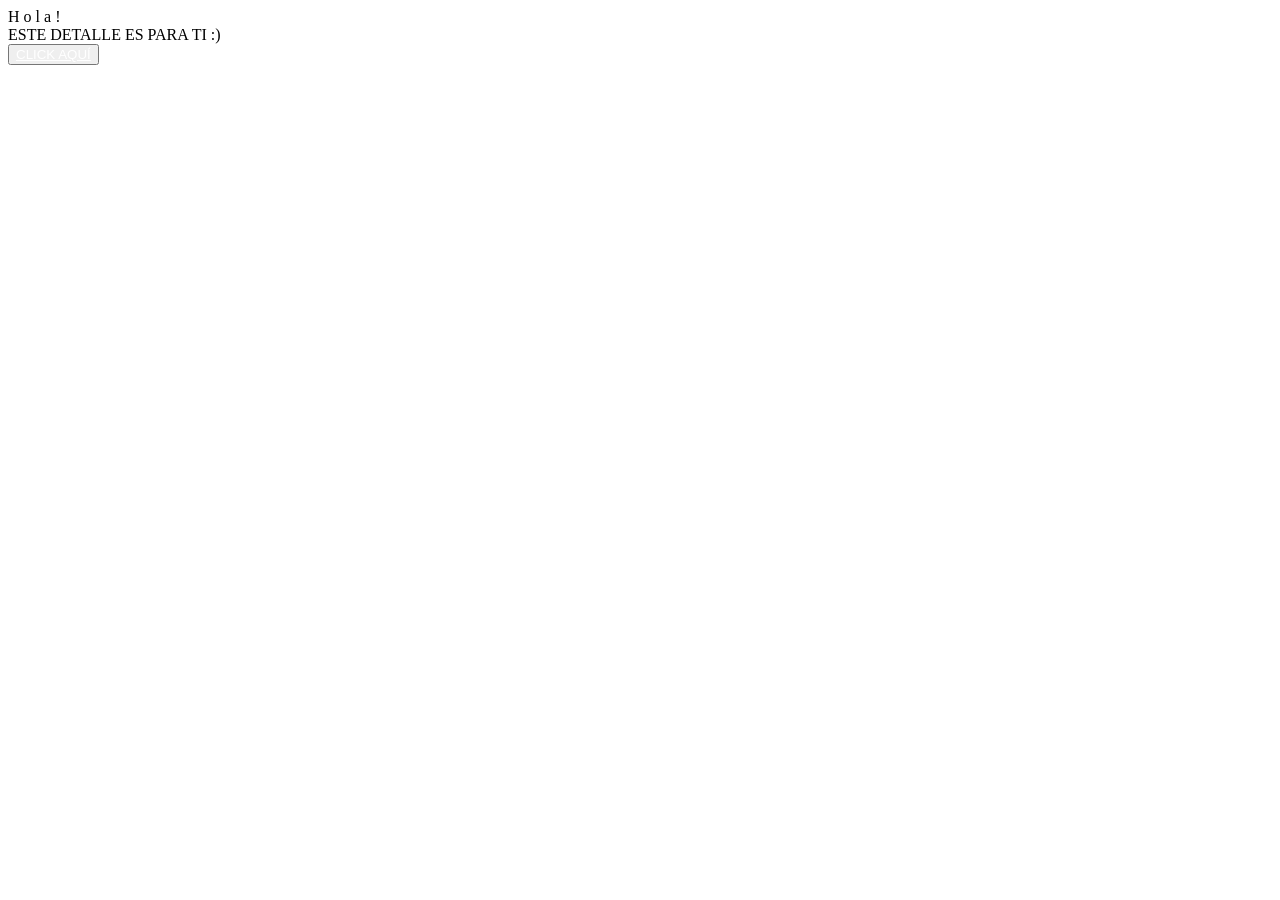
==== index.html @ e1974d5b "Add files via upload" ====
<!DOCTYPE html>
<html lang="es">

<head>
    <meta charset="UTF-8">
    <meta http-equiv="X-UA-Compatible" content="IE=edge">
    <meta name="viewport" content="width=device-width, initial-scale=1.0">
    <link rel="stylesheet" href="css/style.css">
    <link rel="icon" href="img/flowers.png" type="image/x-icon">
    <title>Flowers</title>
</head>

<body>
    <div class="greetings">
        <span>H</span>
        <span>o</span>
        <span>l</span>
        <span>a</span>
        <span>!</span>
    </div>
    <div class="description">
        <span>ESTE DETALLE ES PARA TI :)</span>
    </div>
    <div class="button">
        <button class="botones">
            <a href="flower.html" style="color: #fff;">CLICK AQUÍ</a>
        </button>
    </div>

</body>

</html>
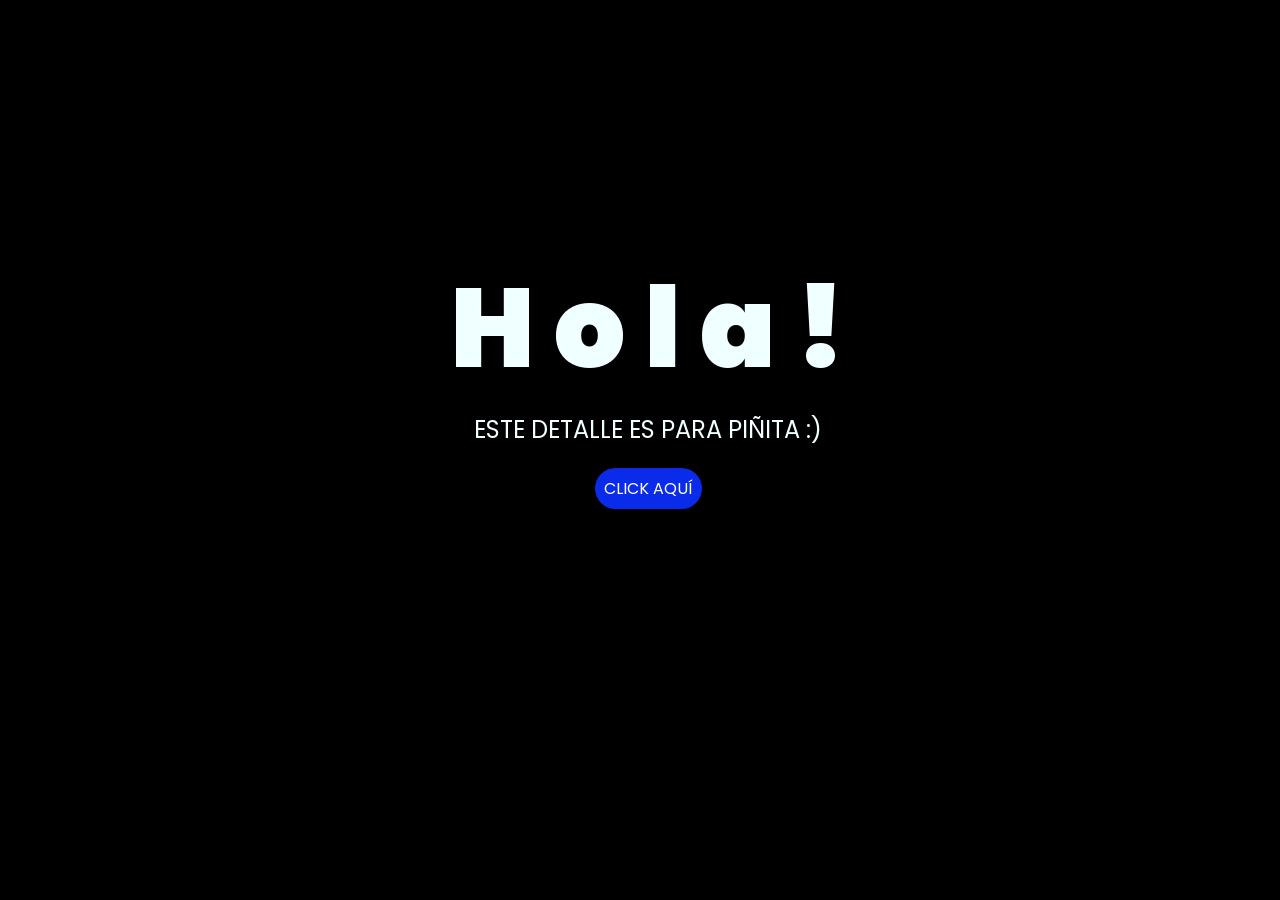
==== commit 2b8c3d9d: "Update index.html" ====
--- a/index.html
+++ b/index.html
@@ -7,7 +7,7 @@
     <meta name="viewport" content="width=device-width, initial-scale=1.0">
     <link rel="stylesheet" href="css/style.css">
     <link rel="icon" href="img/flowers.png" type="image/x-icon">
-    <title>Flowers</title>
+    <title>Flores para Titi</title>
 </head>
 
 <body>
@@ -19,7 +19,7 @@
         <span>!</span>
     </div>
     <div class="description">
-        <span>ESTE DETALLE ES PARA TI :)</span>
+        <span>ESTE DETALLE ES PARA PIÑITA :)</span>
     </div>
     <div class="button">
         <button class="botones">
--- a/css/style.css
+++ b/css/style.css
@@ -0,0 +1,97 @@
+@import url('https://fonts.googleapis.com/css2?family=Poppins:ital,wght@0,500;1,900&display=swap');
+*{
+    font-family: 'Poppins',cursive;
+}
+body{
+    color: azure;
+    width: 100%;
+    height: 82vh;
+    display: flex;
+    flex-direction: column;
+    align-items: center;
+    justify-content: center;
+    background-color: black;
+    /* padding-top: -30; */
+}
+
+.botones{
+    padding: 9px;
+    border-radius: 80px;
+    background-color: transparent;
+    border: none;
+}
+
+.botones a{
+    background-color: #0a2be9;
+    padding: 9px;
+    border-radius: 80px;
+    -webkit-border-radius: 80px;
+    -moz-border-radius: 80px;
+    -ms-border-radius: 80px;
+    -o-border-radius: 80px;
+
+}
+
+.botones a:focus{
+    background-color: rgb(50, 194, 194);
+}
+
+.greetings{
+    font-size: 7rem;
+    font-weight: 900;
+}
+.greetings > span{
+    animation: glow 2.5s ease-in-out infinite;
+}
+@keyframes glow{
+    0%, 100%{
+        color: #fff;
+        text-shadow: 0 0 12px #39c6d6, 0 0 50px #39c6d6, 0 0 100px #39c6d6;
+    }
+    10%, 90%{
+        color: #111;
+        text-shadow: none;
+    }
+}
+.greetings > span:nth-child(2){
+    animation-delay: .2s ;
+}
+.greetings > span:nth-child(3){
+    animation-delay: .4s ;
+}
+.greetings > span:nth-child(4){
+    animation-delay: .6s;
+}
+.greetings > span:nth-child(5){
+    animation-delay: .8s;
+}
+.greetings > span:nth-child(6){
+    animation-delay: 1s;
+}
+
+.description{
+    font-size: 1.5rem;
+    margin-bottom: 20px;
+}
+
+.button a{
+    text-decoration: none;
+    font-size: 1rem;
+    color: #111;
+}
+
+@media screen and (max-width:574px){
+    .greetings{
+        display: block;
+        font-size: 4rem;
+        font-weight: 800;
+        text-align: center;
+    }
+    .description{
+        font-size: 2rem;
+    }
+    
+    .button a{
+        font-size: 1rem;
+    }
+}
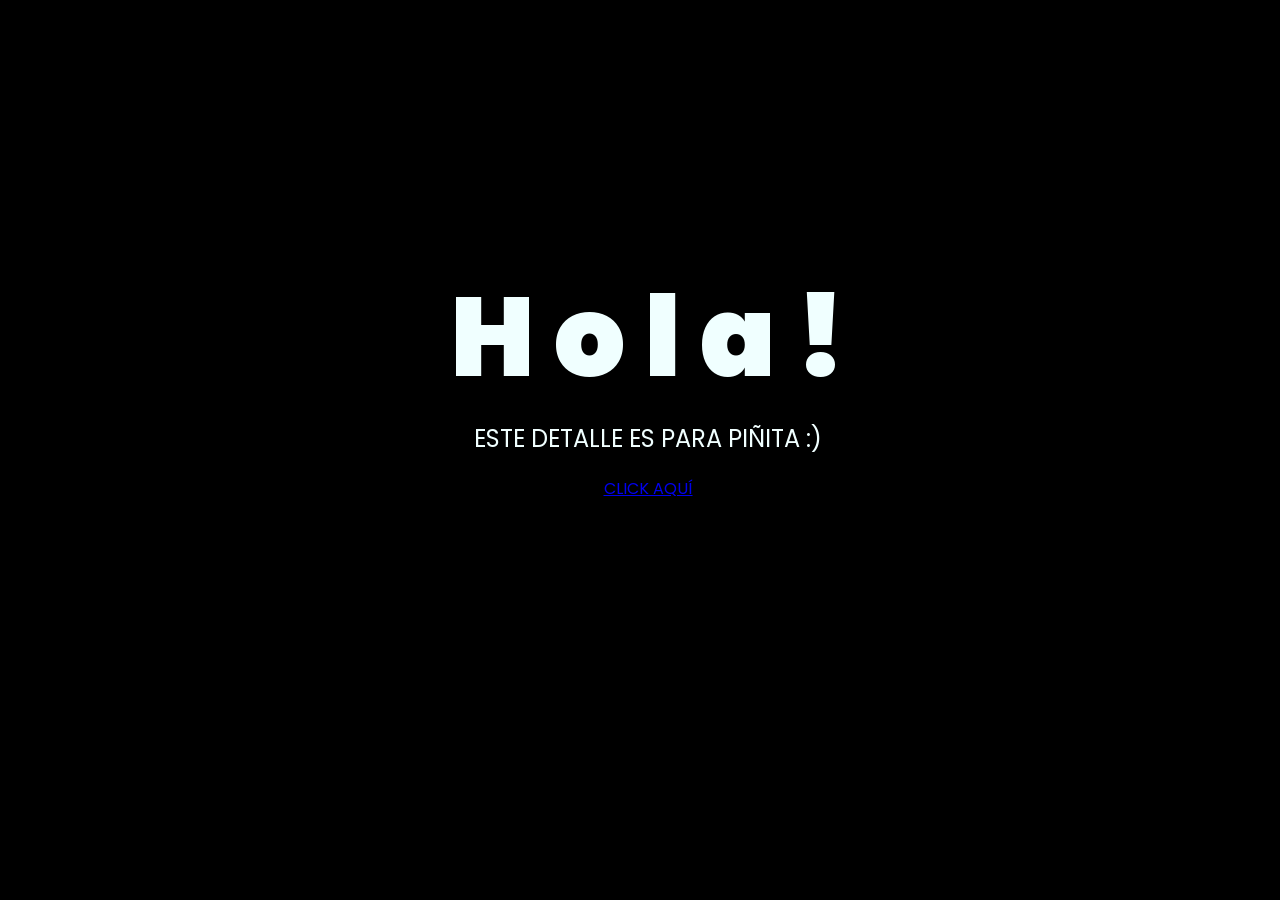
==== commit 35f07ada: "Optimizar" ====
--- a/index.html
+++ b/index.html
@@ -1,15 +1,13 @@
 <!DOCTYPE html>
 <html lang="es">
-
 <head>
     <meta charset="UTF-8">
     <meta http-equiv="X-UA-Compatible" content="IE=edge">
     <meta name="viewport" content="width=device-width, initial-scale=1.0">
     <link rel="stylesheet" href="css/style.css">
     <link rel="icon" href="img/flowers.png" type="image/x-icon">
-    <title>Flores para Titi</title>
+    <title>Flores para Piñita</title>
 </head>
-
 <body>
     <div class="greetings">
         <span>H</span>
@@ -21,12 +19,8 @@
     <div class="description">
         <span>ESTE DETALLE ES PARA PIÑITA :)</span>
     </div>
-    <div class="button">
-        <button class="botones">
-            <a href="flower.html" style="color: #fff;">CLICK AQUÍ</a>
-        </button>
+    <div class="button-container">
+        <a href="flower.html" class="btn-start">CLICK AQUÍ</a>
     </div>
-
 </body>
-
-</html>
+</html>
